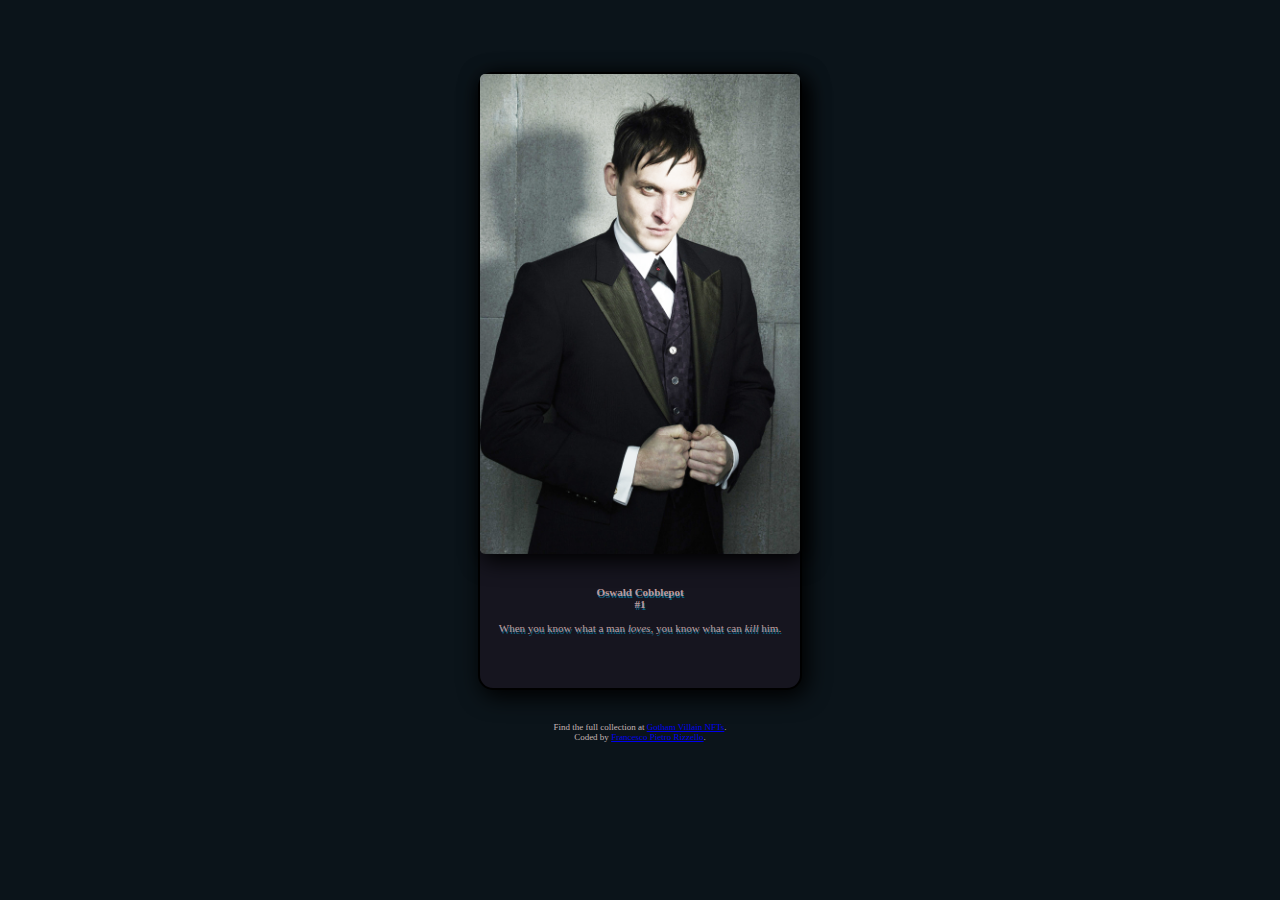
==== 1_Penguin/index.html @ 6fb0046d "add Nygma, Penguin, Mad Hatter" ====
<!DOCTYPE html>
<html lang="en">
<head>
  <meta charset="UTF-8">
  <meta name="viewport" content="width=device-width, initial-scale=1.0">
  <link rel="stylesheet" href="stylesheet.css">
  <title>#1 Penguin NFT</title>

</head>
<body>
  <header></header>
  <section>
    <div id="container">
    <div id="NFT-Preview-Card"></div>
    <div id="description">
      <b>Oswald Cobblepot<br> #1</b><br><br>
      When you know what a man <i>loves</i>, you know what can <i>kill</i> him.<br><br>
     <br><br>
    </div>
    </div>
  </section>
<footer>
  Find the full collection at <a href="https://www.frontendmentor.io?ref=challenge" target="_blank">Gotham Villain NFTs</a>. <br>
  Coded by <a href="#">Francesco Pietro Rizzello</a>.
</footer>
</body>
</html>
---- 1_Penguin/stylesheet.css ----
html {
  box-sizing: border-box;
}
*, *::before, *::after {
  box-sizing: inherit;
}

body {
  background-color: rgb(11, 20, 26);
}

header {
  width: 100%;
  height: 4em;
  text-align: center;
  font-size: 1.5em;
}

#container {
  margin: 0 auto;
  width: fit-content;
  position: relative;
  border: 2px solid;
  border-radius: 15px;
  bottom: 2em;
  box-shadow: 4px 6px 22px 1px;
  background-color: rgb(22, 21, 31);
}

#NFT-Preview-Card {
  width: 20em;
  height: 30em;
  overflow: hidden;
  background-repeat: no-repeat;
  background-size: cover;
  background-position: center;
  background-image: url('images/penguin.jpg');
  border-radius: 5px;
  box-shadow: 4px 6px 22px 1px;
}

#description {
  font-size: 11px;
  text-shadow: .1em .2em 0 rgb(15, 98, 131);
  text-align: center;
  position: relative;
  top: 2px;
  bottom: 100px;
  color:rgb(189, 154, 154);
  margin: 0 auto;
  margin-top: 30px;
  margin-bottom: 20px;
  margin-right: 5px;
  margin-left: 5px;
}

footer {
  color: rgb(197, 182, 182);
  position: relative;
  left: 0;
  bottom: 0;
  width: 100%;
  text-align: center;
  font-size: xx-small;
}
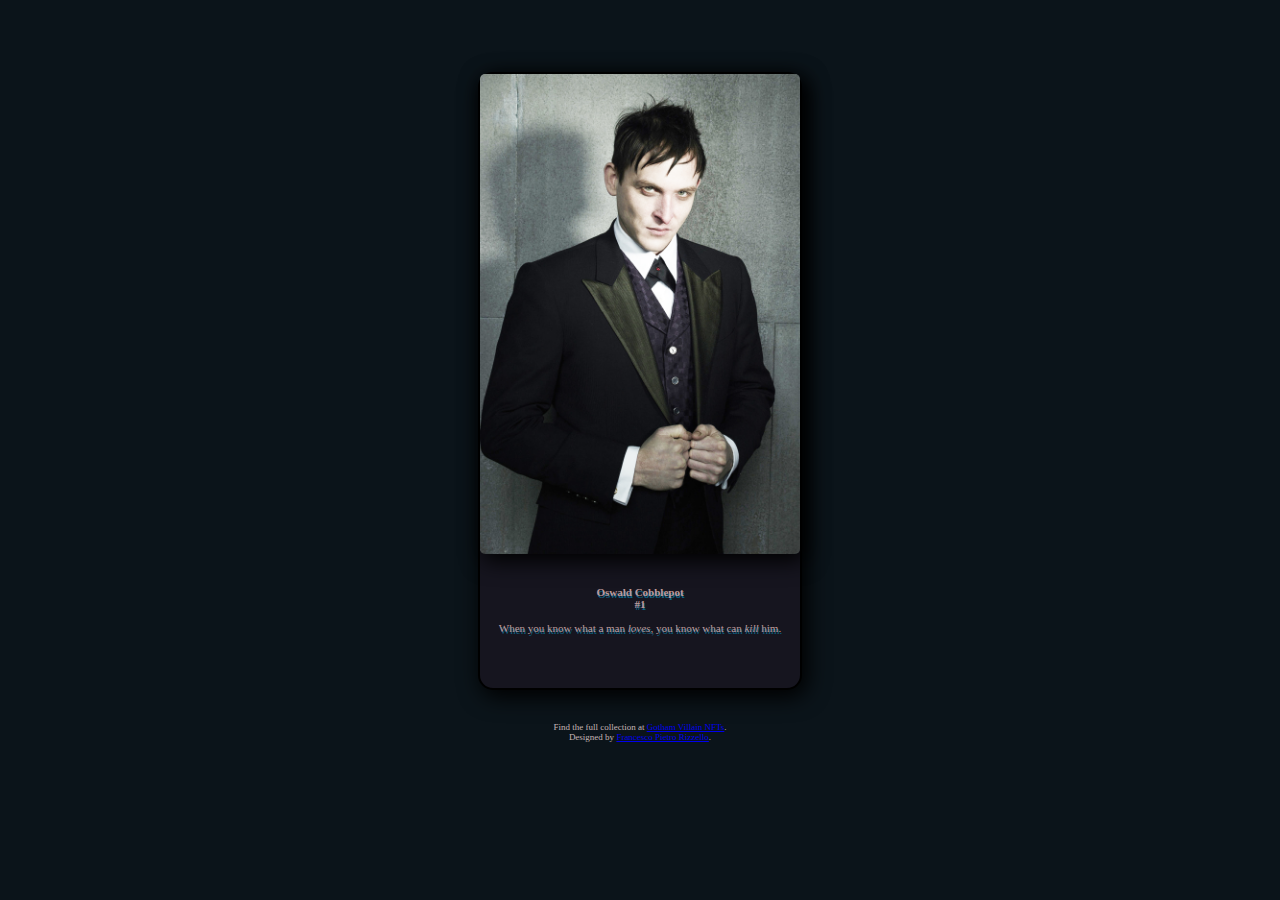
==== commit 67ca5281: "change coded to designed in all designs" ====
--- a/1_Penguin/index.html
+++ b/1_Penguin/index.html
@@ -21,7 +21,7 @@
   </section>
 <footer>
   Find the full collection at <a href="https://www.frontendmentor.io?ref=challenge" target="_blank">Gotham Villain NFTs</a>. <br>
-  Coded by <a href="#">Francesco Pietro Rizzello</a>.
+  Designed by <a href="#">Francesco Pietro Rizzello</a>.
 </footer>
 </body>
 </html>